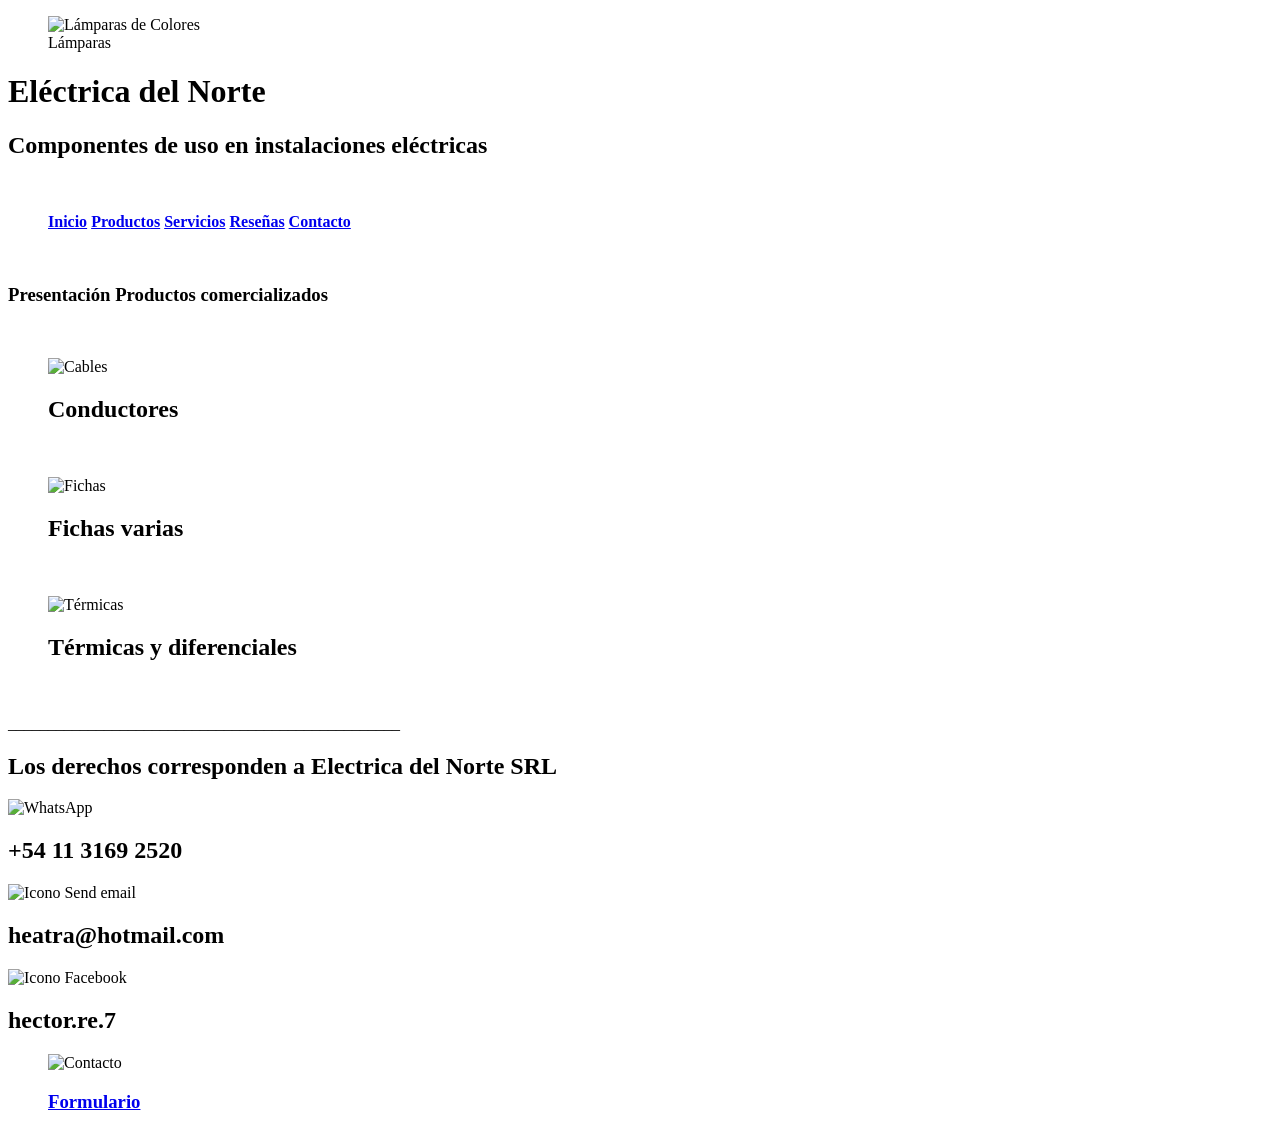
==== index.html @ 59b1efaf "Commit1305" ====
<!--  

CORRECCIONES:

h Activar el github pages: Es necesario ver que tu sitio este desplegado en un host real y 
que la navegacion funcione.

Estilos: utilizamos unicamente estilos en archivo externo:
No es recomendable para nada utilizar 
estilos en linea o en etiquetas "style" dentro del HTML ❌

Navegacion: algunas paginas tienen links en su nav. 
Otras paginas solo tienen lista sin links ❌
La barra de navegacion debe ser consistente. 
No podemos ver que en index tenemos 5 links y 
que cuando vamos a la pagina de contacto hay solo 1 link a index ❌
Si tengo 3 paginas, las 3 paginas deben tener la misma cantidad de links y en el mismo orden.


h README: este archivo NO debe aparecer en la barra de navegacion.

h Nomenclatura: los archivos deben tener nombres en minuscula. 

Sugerencia: no dejar tantos saltos de linea entre etiquetas. 

Se esperan todas las correcciones en la entrega final y el despliegue 
del sitio en github pages. 
Si este no esta en la entrega final, no se podrá corregir y la entrega 
quedara desaprobada.

-->

<!DOCTYPE html>
<html lang="en">

<head>
    <meta charset="UTF-8">
    <meta name="viewport" content="width=device-width, initial-scale=1.0">
    <title>Proyecto Curso Front-End</title>
    <link href="https://fonts.googleapis.com/css?family=Tangerine" rel="stylesheet">
    <link href="https://fonts.googleapis.com/css2?family=Roboto:ital,wght@0,100..900;1,100..900&family=Sacramento&display=swap" rel="stylesheet">
    <link rel="stylesheet" href="/css/styles.css">
</head>

<body>

    <header class="head-index">
        <div class="LogoEN">  
            <figure>
                <img src="./imagenes/LámparasColores.jpg" width="50" height="50" alt="Lámparas de Colores" class="img-lamp">
                <figcaption class="LogoTítulo">Lámparas</figcaption>
            </figure>
            </div>
     
        <h1 id="encabezado"><strong>Eléctrica del Norte</strong></h1>
        <h2>Componentes de uso en instalaciones eléctricas</h2>
    
        <br>
        <nav class="nav-indice">
            <ul>
                <a href="index.html"><strong>Inicio</strong></a>
                <a href="./pages/productos.html"><strong>Productos</strong></a>
                <a href="./pages/servicios.html"><strong>Servicios</strong></a>
                <a href="./pages/reseñas.html"><strong>Reseñas</strong></a>
                <a href="./pages/contacto.html"><strong>Contacto</strong></a>
            </ul>
        </nav>
    </header>
  
    <br>

    <main>
            <h3  class="h3-index"><strong>Presentación Productos comercializados</strong></h3>
            <br>        
        <section class="con-img">
            <figure>
                <img src="./imagenes/cables.png" width="100" height="100" alt="Cables" class="vista1">
                <figcaption><strong><h2>Conductores</h2></strong></figcaption>
            </figure>
            <br>
            <figure>
                <img src="./imagenes/fichas.png" width="100" height="100" alt="Fichas" class="vista2">
                <figcaption><strong><h2>Fichas varias</h2></strong></figcaption>
            </figure>
            <br>
            <figure>
                <img src="./imagenes/termicas-diferenciales.png"  width="100"  height="100" alt="Térmicas" class="vista3">
                <figcaption><strong><h2>Térmicas y diferenciales</h2></strong></figcaption>
            </figure>
       
    </main>

<!-- ########### FOOTER ###########-->    

    <footer>
        <br>
        <p>_________________________________________________</p>
        <h2>Los derechos corresponden a Electrica del Norte SRL</h2>
            
           <div class="icono-whatsapp">
                <img src="./iconos/WhatsApp1.jpg"  width="50" height="50" alt="WhatsApp"> 
                <h2>+54 11 3169 2520</h2>
           </div> 
        
            <div class="icono-email">
                <img src="./iconos/email-send.png"  width="50" height="50" alt="Icono Send email">
                <h2>heatra@hotmail.com</h2>
            </div>

            <div class="icono-facebook">
                <img src="./iconos/Facebook.png" width="50" height="50"   alt="Icono Facebook">
                <h2>hector.re.7</h2>
            </div>
            
            <div>
               <figure class="Caption-form">
                    <img src="./iconos/Formulario1.jpg"  alt="Contacto" width="50" height="50">
                    <a href="./pages/Formulario.html"><h3>Formulario</h3></a>    
                </figure>
            </div>

    </footer>

</body>

</html>
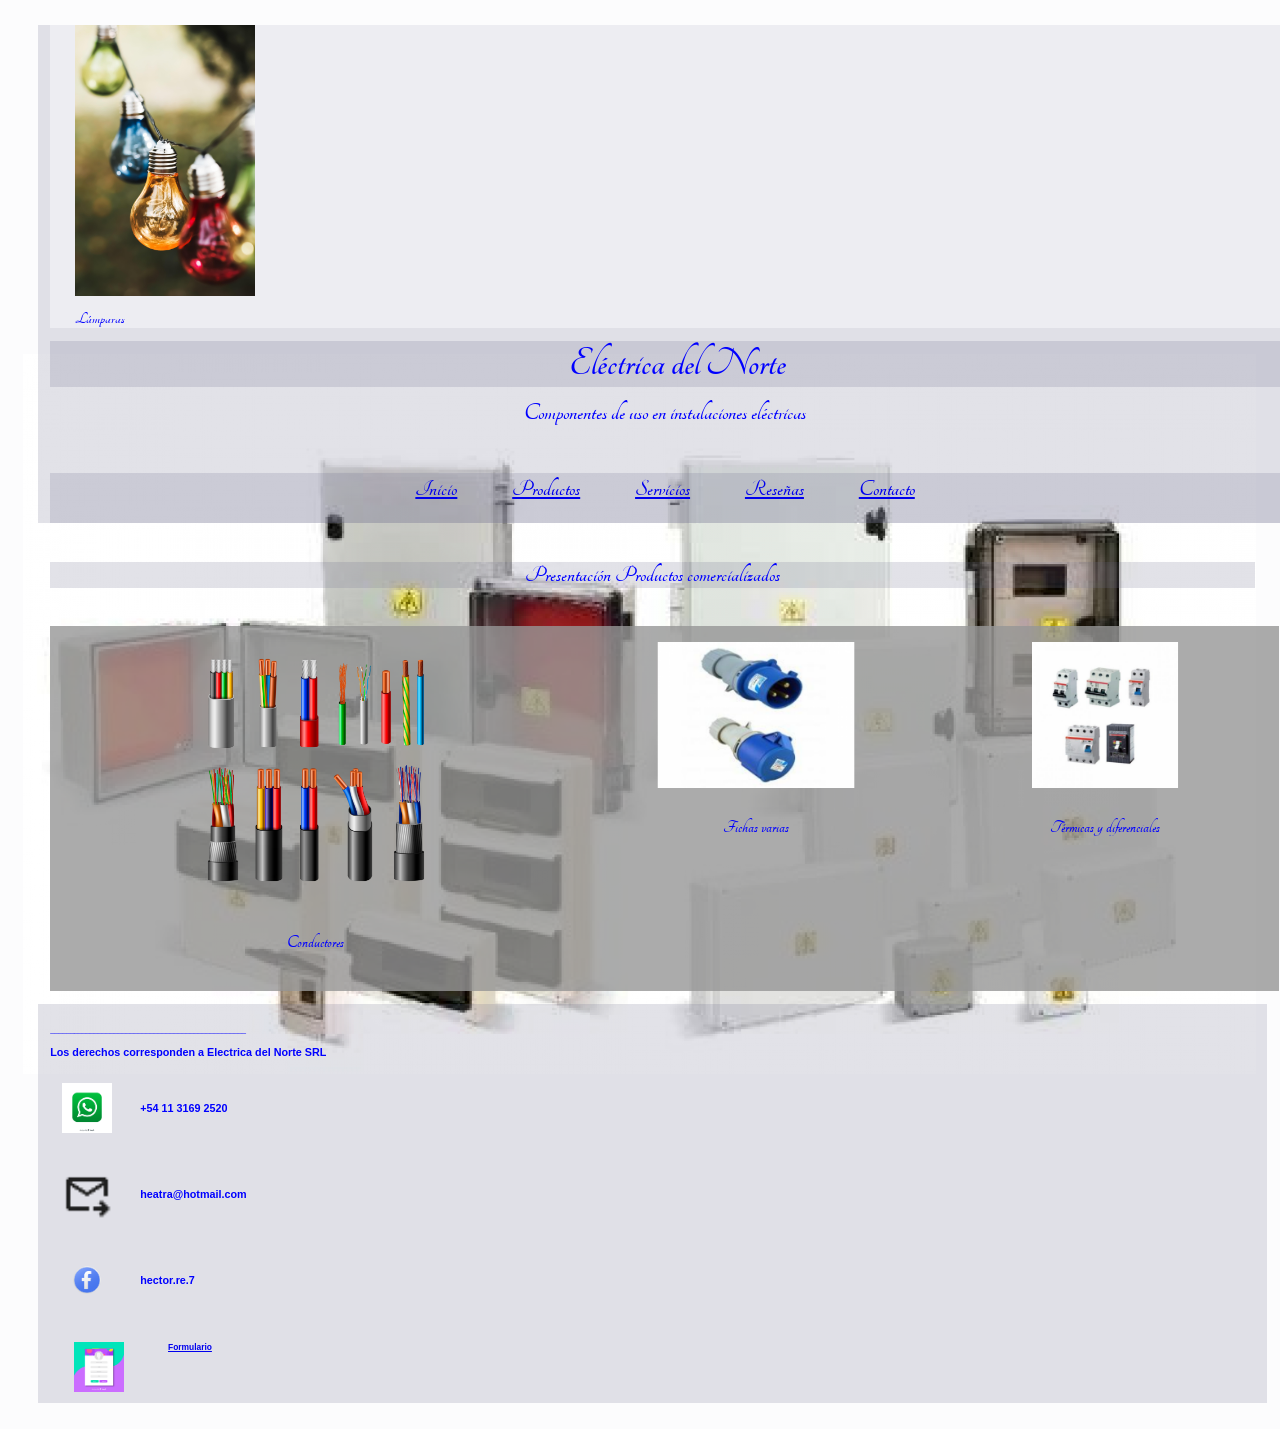
==== commit 2a89294f: "Commit1505" ====
--- a/index.html
+++ b/index.html
@@ -10,7 +10,7 @@
 No es recomendable para nada utilizar 
 estilos en linea o en etiquetas "style" dentro del HTML ❌
 
-Navegacion: algunas paginas tienen links en su nav. 
+h Navegacion: algunas paginas tienen links en su nav. 
 Otras paginas solo tienen lista sin links ❌
 La barra de navegacion debe ser consistente. 
 No podemos ver que en index tenemos 5 links y 
--- a/css/styles.css
+++ b/css/styles.css
@@ -0,0 +1,554 @@
+
+
+/* Estilos CSS para Archivo contactos.html se encuentra en la
+   misma página de contactos.html*/
+
+/*Selector Universal.  Aplica a todas los archivos html*/
+
+*{
+   margin: 1%;  
+   padding: 0%;
+   box-sizing:border-box;
+}
+
+/* -------- HEADER ----------*/
+/* Se colocó un "class" en "header" como "head-index" */
+.head-index {
+        
+  width:100%;    
+  height: auto;
+  font: 140% "Tangerine", arial, helvetica;
+  background-color:rgba(109, 112, 138,0.2);
+  color: blue;
+
+}
+
+.LogoEN{
+  background-color:  rgba(251, 251, 253, 0.5);
+}
+
+.LogoTítulo{
+  text-align: start;
+  font-weight: bolder;
+}
+
+.img-lamp{
+    display: flex;    
+    justify-content: left;   
+    width: 15%;      
+    height:15%;
+}
+
+
+/*BODY, aplica a todos los archivos html*/
+/*Se colocó una imagen de fondo en BODY */
+
+body{
+    
+    text-align: center;
+    width: 100% ;
+    height:auto;
+    background-color: rgba(251, 251, 253, 0.5);
+    color: blue; 
+    background-image: url('/imagenes/gabinetes-cajaspaso.png');
+    background-repeat:no-repeat;
+    background-position: center center;
+    background-size:auto; 
+    background-attachment:initial;
+}
+
+/* ID  index.html */
+.class-index{
+    font-size: x-large;
+    font-weight: bold;
+    justify-content: space-between;
+    word-spacing: 20px;
+
+}
+
+#encabezado{
+    width: 100%;
+    height: auto;    
+    text-align: center;
+    font-family: "Tangerine", arial, helvetica;
+    font-size: 250%;
+    color:blue;
+    background-color: rgba(109, 112, 138,0.2);
+}
+
+
+.nav-indice{
+        height: 50px;
+        font-size: x-large;
+        text-align:center;
+        color: blue;
+        background-color:rgba(109, 112, 138,0.2);
+
+}
+
+/*class  index.html */
+
+.h3-index{
+        background-color: rgba(109, 112, 138,0.2);
+        font-size: x-large;
+}
+
+.con-img{
+        display: flex;
+        flex-direction: row;
+        justify-content: center;
+        align-content: center;
+        height: auto;
+        width:100%;
+        background-color: rgba(150, 150, 150, 0.8);
+}
+
+.vista1{
+
+        flex: 1 1;
+        width:50%;
+        height: auto;
+}
+
+.vista2{
+
+        flex: 1 1;
+        width:80%;
+        height: auto;
+}
+
+.vista3{
+
+        flex: 1 1;
+        width:80%;
+        height: auto;
+}
+
+.p-index{
+        font-size: x-large;
+        background-color:rgba(109, 112, 138,0.5);
+}
+
+.con-videos{
+        display:flex;
+        flex-direction: row;
+        flex:1 1;
+        background-color: rgba(109, 112, 138,0.2);
+}
+
+.video1{
+         max-width: 50%;
+         align-items: center;
+}
+
+
+.con-extvideos{
+        display:flex;
+        flex-wrap: wrap;
+        justify-content: center;
+        align-items: center;
+        max-width: 100%;
+        height: auto;
+        background-color:rgba(109, 112, 138,0.2);
+}
+
+footer{
+    text-align:left;    
+    font: 60%"arial", helvetica;
+    background-color: rgba(109, 112, 138,0.2);
+    color: blue; 
+}
+.Caption-form{
+            display: flex;
+            gap: 20px;
+    }
+
+a:hover{
+        color: rgb(241, 10, 10);
+        cursor:grab;
+
+}
+
+.retorno-index{
+        margin-top: 5%;
+        margin-left: 30px; ;
+        padding: 2%;
+        cursor:auto;
+}
+
+/* Styles CSS para Contacto.html se encuentra dentro del 
+   mismo archivo */
+
+
+/* Iconos usados en index.html */
+
+.icono-email {
+        display: flex;
+        align-items:center; /* Alinea verticalmente */
+        gap: 8px; /* Espacio entre icono y texto */
+}
+
+.icono-whatsapp {
+        display: flex;
+        align-items:center;
+        gap: 4px;        
+}
+
+.icono-whatsapp img{
+        max-width: 10%; /* Ajusta el tamaño de la imagen */
+        height: auto;
+}
+
+.icono-email {
+        display: flex;
+        align-items:center; /* Alinea verticalmente */
+        gap: 4px; /* Espacio entre icono y texto */
+}
+
+
+.icono-email img{
+        max-width: 20%; /* Ajusta el tamaño de la imagen */
+        height: auto;
+}
+
+
+/* Separar del margen símbolo de email index.html */
+
+.send-separar{
+    margin: 2%;
+}
+
+.icono-facebook{
+   display: flex;
+   align-items: center; /* Alineación vertical */
+   gap: 4px;           /* Espacio entre icono y texto */
+}
+
+.icono-facebook img{
+   max-width: 10%;     /* Ajusta el tamaño de la imagen */
+   height: auto;
+}
+
+
+/* Estilos para Formulario.html*/
+
+.estilo-forma{
+      
+        background-color: rgb(143, 204, 204);
+}
+
+.estilo-input{
+        font-size: large;
+        background-color: rgb(207, 239, 239);
+        color:rgb(57, 3, 194);
+
+}
+
+
+/* ----- PAGINA Servicios.html formato Tablas---- */
+
+
+table{
+        width: 100%;
+        height: auto;
+        font-size: x-large;
+        border-spacing:40%;
+        margin-right: auto;
+        margin-right: auto;
+        
+}
+
+th {
+  background-color:rgba(177, 202, 233,0.8);
+
+}
+thead {
+  background-color:rgba(177, 202, 223,0.8);
+  text-align: center;
+  font-weight: bold;
+
+}
+
+tbody{
+        background-color: rgba(89, 89, 223, 0.8);
+        color:white;
+
+}
+
+.servicios{
+        font-size: xx-large;
+        font-weight: bold;
+
+}
+
+
+/* ----- PAGINA Productos.html ----- */
+
+
+.producto-ul {
+      display: flex;
+      flex-direction: column;
+      width: 100%;
+      height: auto;
+      list-style: none;
+      font-weight: bolder;
+      background-color: rgba(87, 211, 211, 0.7);
+      justify-content: center;
+      font-size: x-large;
+}
+
+.h-prod{
+      font-size: 40px;
+}
+
+.prod-tarjetas {
+  display: grid;
+  align-content: center;
+  grid-template-columns: 1fr 1fr;
+  grid-template-rows: 1fr 1fr;
+  background-color: rgba(128, 156, 200, 0.8);
+  gap: 20px;
+  width:  100%;
+  height: 100%;
+}
+
+.prod-tarjetas{
+    grid-column: 1 / 3;
+    grid-row: 1 / 3;
+}
+
+.tarjeta {
+  display: flex;
+  flex-direction:column;
+  align-items: center;
+  background-color: rgba(176, 192, 209, 0.9);
+  border-radius: 10px;
+  overflow: hidden;
+  box-shadow: 0 2px 4px rgba(162, 182, 225, 0.7);
+}
+
+.prod-img{
+  width: 40%;
+  height: auto;
+  
+}
+
+.img-contenido{
+  display: flex;
+  flex-direction: column;
+  align-items: center;
+  padding: 10px;
+}
+
+.tarjeta-titulo {
+    font-size: 2rem;
+  }
+
+.tarjeta-desc {
+    font-size: 1.5rem;
+  }
+
+.tarjeta-button {
+    background-color: #193d65;
+    color: white;
+    border: none;
+    padding: 5px 10px;
+    border-radius: 5px;
+    cursor: pointer;
+  }
+
+.tarjeta-button:hover{
+    background-color: rgba(163, 21, 159, 0.5);
+}
+
+
+/* ----- PAGINA Reseñas.html formato GRID ------- */
+
+
+body {
+  font-family: "Tangerine", sans-serif;
+  font-size: 12px;  
+}
+
+.grid-container {
+  display: grid;
+  grid-template-areas:
+      'header'
+      'menu'
+      'cables'
+      'fichas'
+      'termomagneticas'
+      'diferenciales'
+      'soportecables'
+      'lamp'
+      'footer2';
+  background-color: white;
+  gap: 10px;
+}
+
+.header {
+  grid-area: header;
+  background-color: rgba(141, 192, 228,0.6);
+  font-weight: bolder;
+  text-align: center;
+  color: #ffffff;
+}
+
+.header > h1 {
+  font-size: 40px;
+}
+
+.menu {
+  display: flex;  
+  justify-self: center;
+  background-color: blue; 
+  border-radius: 5%; 
+  width: 40%;
+  height: fit-content;
+  grid-area: menu;
+}
+
+.menu ul {
+  list-style-type:none;
+  width: 100%;
+  font-family: Arial, Helvetica, sans-serif;
+  font-size:small;
+  font-weight: bold;
+  margin: 0;
+  padding: 0;
+}
+
+.menu li {
+  padding: 8px;
+  margin-bottom: 7px;
+  background-color: white;
+  color: blue;
+}
+
+.menu li:hover {
+  background-color: #0099cc;
+}
+
+.cables {
+  grid-area: cables;
+  background-color: rgba(29, 29, 229, 0.3);
+}
+
+.cables > h1 {
+  font-size: 30px;
+  margin-bottom: 7px;
+}
+
+.cables > p {
+  margin-bottom: 7px;
+  font-family: "Arial", Helvetica, sans-serif;
+  text-align: left;
+}
+
+.fichas {
+  grid-area: fichas;
+  background-color: rgba(153, 32, 193, 0.3);
+}
+
+.fichas > h1 {
+  font-size: 30px;
+  margin-bottom: 7px;
+}
+
+.fichas > p {
+  margin-bottom: 7px;
+  font-family: Arial, Helvetica, sans-serif;
+  text-align: left;
+}
+
+.termag {
+  grid-area: termomagneticas;
+  background-color: rgba(27, 129, 193, 0.3);
+}
+
+.termag > h1 {
+  font-size: 30px;
+  margin-bottom: 7px;
+}
+
+.termag > p {
+  margin-bottom: 7px;
+  font-family: "Arial", Helvetica, sans-serif;
+  text-align: left;
+}
+
+.diferen {
+  grid-area: diferenciales; 
+  background-color:rgba(87, 87, 93, 0.3);
+}
+
+.diferen > h1 {
+  font-size: 30px;
+  margin-bottom: 7px;
+}
+
+.diferen > p {
+  margin-bottom: 7px;
+  font-family: "Arial", Helvetica, sans-serif;
+  text-align: left;
+}
+
+.soportecables {
+  grid-area:auto;
+  background-color: rgba(27, 129, 193, 0.3);
+}
+
+.soportecables > h1 {
+  font-size: 30px;
+  margin-bottom: 7px;
+}
+
+.soportecables > p {
+  margin-bottom: 7px;
+  font-family: "Arial", Helvetica, sans-serif;
+  text-align: left;
+}
+
+
+.lamp {
+  grid-area:auto;
+  background-color: rgba(160, 27, 193, 0.3);
+}
+
+.lamp > h1 {
+  font-size: 30px;
+  margin-bottom: 7px;
+}
+
+.lamp > p {
+  margin-bottom: 7px;
+  font-family: "Arial", Helvetica, sans-serif;
+  text-align: left;
+}
+
+.al-menu{
+  font-family: "arial", sans-serif;
+  font-size:small;
+}
+
+/* ----- FOOTER ----- */
+
+.footer2 {
+  grid-area: footer2; 
+  background-color:rgba(87, 87, 93, 0.3);
+}
+
+.footer2 > h1 {
+
+  font-size: 30px;
+  margin-bottom: 7px;
+}
+
+
+
+.contact-a {
+  margin-bottom: 7px;
+  font-family: "Arial", Helvetica, sans-serif;
+  text-align: left;
+  
+}
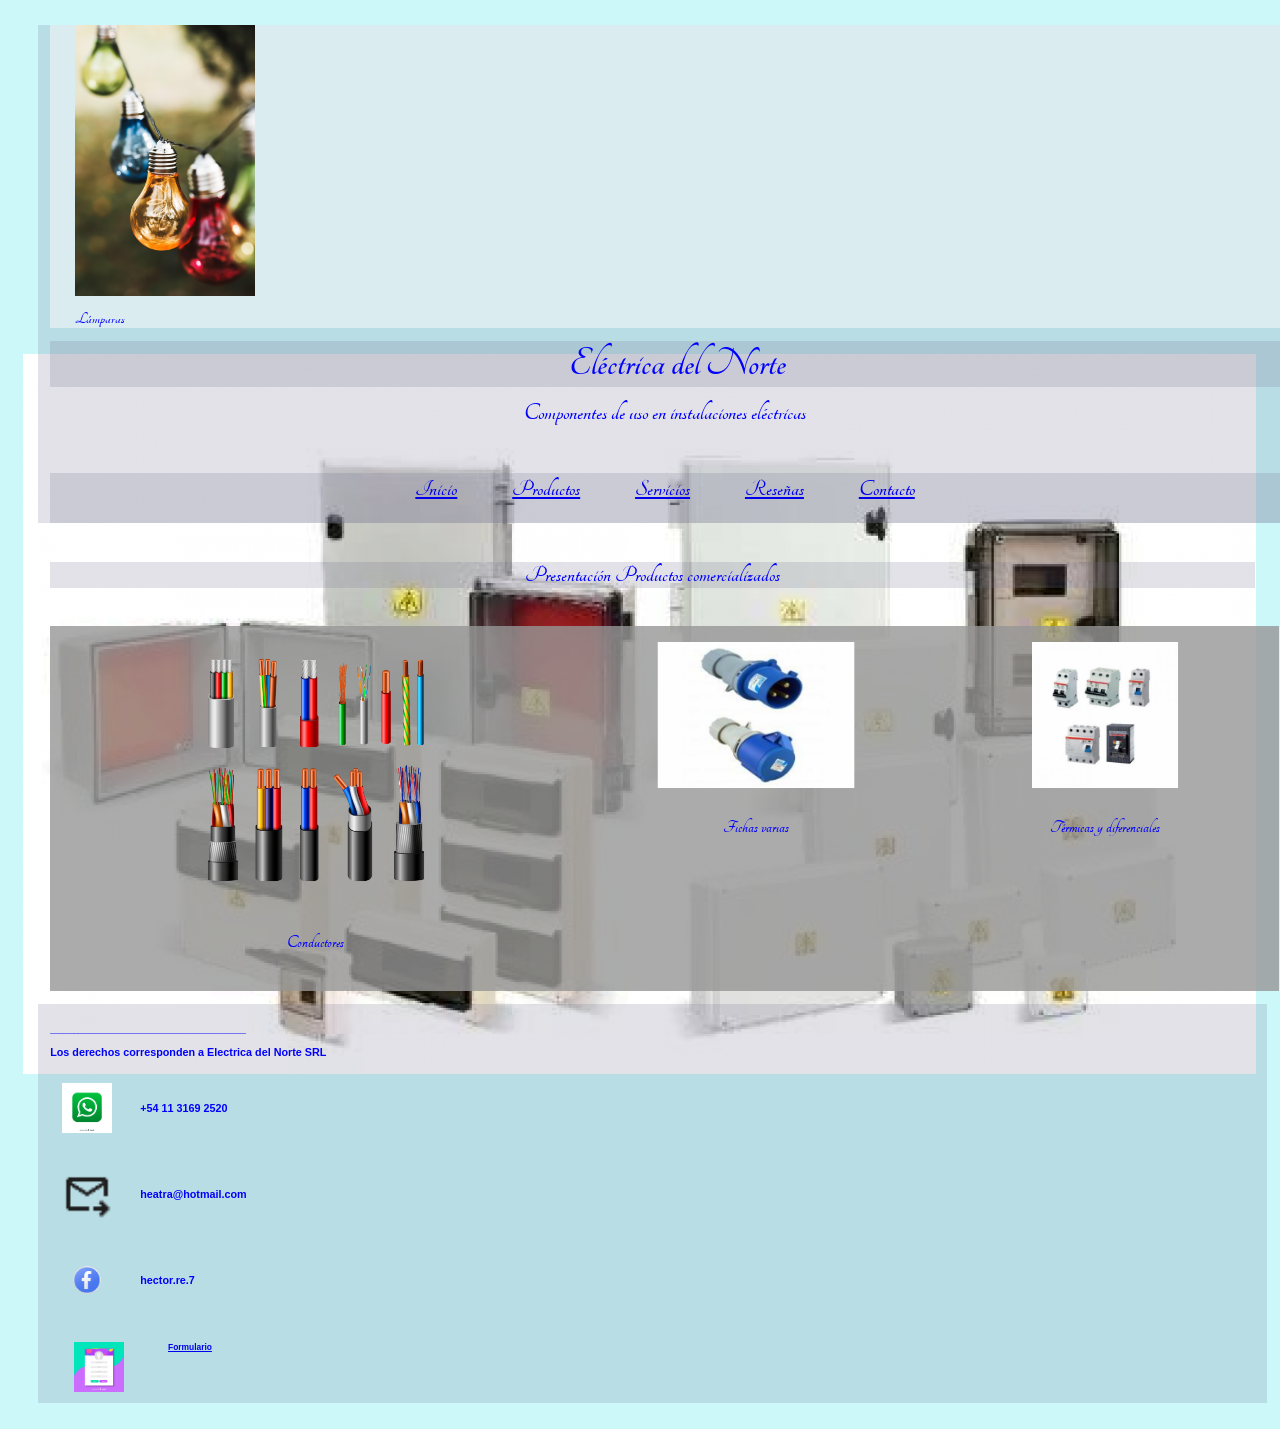
==== commit 692bafff: "Commit2-1505" ====
--- a/index.html
+++ b/index.html
@@ -3,31 +3,19 @@
 
 CORRECCIONES:
 
-h Activar el github pages: Es necesario ver que tu sitio este desplegado en un host real y 
-que la navegacion funcione.
+h Activar el github pages: ver que tu sitio este desplegado en un host real
 
-Estilos: utilizamos unicamente estilos en archivo externo:
-No es recomendable para nada utilizar 
-estilos en linea o en etiquetas "style" dentro del HTML ❌
+h Estilos: unicamente estilos en archivo externo:
 
 h Navegacion: algunas paginas tienen links en su nav. 
-Otras paginas solo tienen lista sin links ❌
 La barra de navegacion debe ser consistente. 
-No podemos ver que en index tenemos 5 links y 
-que cuando vamos a la pagina de contacto hay solo 1 link a index ❌
-Si tengo 3 paginas, las 3 paginas deben tener la misma cantidad de links y en el mismo orden.
-
+Consistente en igual cantidad de LINKS en las distintas páginas
 
 h README: este archivo NO debe aparecer en la barra de navegacion.
 
 h Nomenclatura: los archivos deben tener nombres en minuscula. 
 
 Sugerencia: no dejar tantos saltos de linea entre etiquetas. 
-
-Se esperan todas las correcciones en la entrega final y el despliegue 
-del sitio en github pages. 
-Si este no esta en la entrega final, no se podrá corregir y la entrega 
-quedara desaprobada.
 
 -->
 
--- a/css/styles.css
+++ b/css/styles.css
@@ -551,4 +551,168 @@
   font-family: "Arial", Helvetica, sans-serif;
   text-align: left;
   
-}+}
+
+
+/* STYLES para archivo contacto.html */
+
+    body{
+        background-color: rgba(87, 234, 239, 0.3);
+        transition: background-color 0.5s ease; 
+    }
+
+    .retorno-index-contacto {
+        display: flex;
+        max-width: 100%;
+        font-size: 1em;
+        justify-content:space-between;
+        font-weight: bold;
+        word-spacing: 25px;
+        background-color: rgba(148, 177, 175, 0.3);
+        padding: 1%;
+        border: 15px solid rgba(14, 63, 123, 0.5);
+        cursor:auto;
+    }
+
+    .datos-contacto {
+        display: flex;
+        justify-content: center;
+        margin-left: 2%;
+        padding: 5%;
+    }
+
+    .datos-p{
+        display: flex;
+        background-color: rgba(20, 23, 223, 0.3);
+        transition:background-color 0.5s ease; 
+        padding: 8%;
+        border: 15px solid rgba(64, 25, 125, 0.5);
+        font-family: "Arial", Helvetica, sans-serif;
+        font-weight: bold;
+        font-size: large;
+
+    }
+
+    .Caption-form{
+            display: flex;
+            gap: 20px;
+    }
+
+/* MEDIA QUERIES PARA archivo contacto.html   */
+    
+@media screen and (00px<=width<=500px) {
+
+    body{
+        background-color: rgba(72, 120, 139, 0.3);
+    }
+
+    .retorno-index-contacto {
+        display: flex;
+        max-width: 100%;
+        font-size: 1em;
+        justify-content: space-between;
+        font-weight: bold;
+        word-spacing: 25px;
+        background-color: rgba(62, 188, 83, 0.3);
+        padding: 1%;
+        border: 10px solid rgba(148, 161, 177, 0.5);
+        cursor:auto;
+        }
+
+    .datos-contacto {
+        display: flex;
+        justify-content: center;
+        margin-left: 2%;
+        padding: 5%;
+        }
+
+    .datos-p{
+        display: grid;
+        background-color: rgba(20, 23, 223, 0.3);
+        transition: background-color 0.5s ease; 
+        padding: 8%;
+        border: 15px solid rgba(64, 25, 125, 0.5);
+        font-family: "Arial", Helvetica, sans-serif;
+        font-weight: bold;
+        font-size: large;
+        }
+        
+    } 
+
+@media (500px<width<=800px) {
+    
+    body{
+        background-color: rgba(50, 23, 228, 0.3);
+    }
+    .retorno-index-contacto {
+        display: flex;
+        max-width: 100%;
+        font-size: 1em;
+        justify-content:space-between;
+        font-weight: bold;
+        word-spacing: 25px;
+        background-color: rgba(16, 78, 154, 0.3);
+        padding: 1%;
+        border: 10px solid rgba(148, 161, 177, 0.5);
+        cursor:auto;
+        }
+
+    .datos-contacto {
+        display: flex;
+        justify-content: center;
+        margin-left: 2%;
+        padding: 5%;
+        }
+    
+    .datos-p{
+        display: flex;
+        background-color: rgba(14, 17, 180, 0.2);
+        transition: background-color 0.5s ease; 
+        padding: 8%;
+        border: 15px solid rgba(64, 25, 125, 0.5);
+        font-family: "Arial", Helvetica, sans-serif;
+        font-weight: bold;
+        font-size: large;
+        }
+        
+    }
+
+@media (800px<width<=1200px) {
+
+    body{
+        background-color: rgba(15, 244, 244, 0.3);
+    }
+    .retorno-index-contacto {
+        display: flex;
+        max-width: 100%;
+        font-size: 1em;
+        justify-content:space-between;
+        font-weight: bold;
+        word-spacing: 25px;
+        background-color: rgba(15, 200, 228, 0.3);
+        padding: 1%;
+        border: 15px solid rgba(64, 25, 125, 0.5);
+        cursor:auto;
+        }
+
+    .datos-contacto {
+        display: flex;
+        justify-content: center;
+        margin-left: 2%;
+        padding: 5%;
+        }
+
+    .datos-p{
+        display: flex;
+        background-color: rgba(20, 223, 220, 0.482);
+        padding: 8%;
+        border: 15px solid rgba(137, 107, 186, 0.5);
+        font-family: "Arial", Helvetica, sans-serif;
+        font-weight: bold;
+        font-size: large;
+        }         
+    }
+
+
+
+
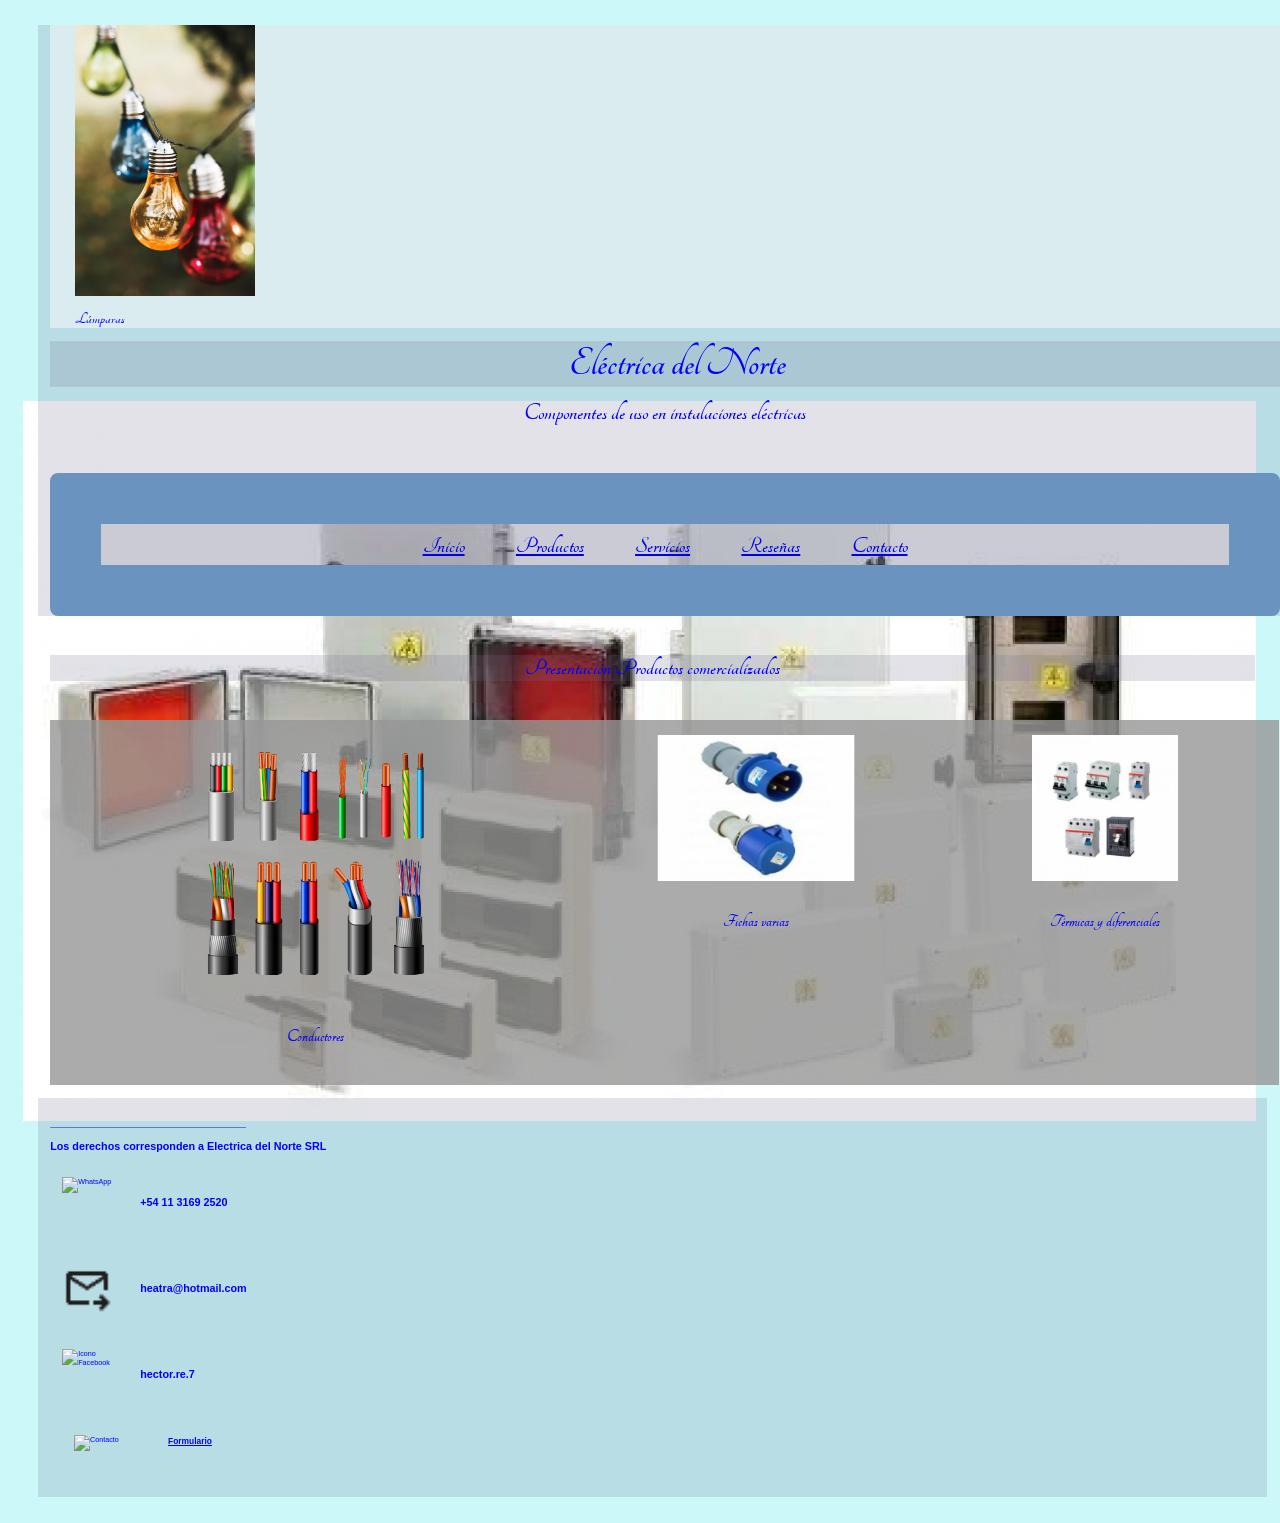
==== commit d74185ed: "Commit1-1605" ====
--- a/index.html
+++ b/index.html
@@ -36,7 +36,7 @@
     <header class="head-index">
         <div class="LogoEN">  
             <figure>
-                <img src="./imagenes/LámparasColores.jpg" width="50" height="50" alt="Lámparas de Colores" class="img-lamp">
+                <img src="./imagenes/LámparasColores.jpg" width="30" height="30" alt="Lámparas de Colores" class="img-lamp">
                 <figcaption class="LogoTítulo">Lámparas</figcaption>
             </figure>
             </div>
@@ -55,9 +55,7 @@
             </ul>
         </nav>
     </header>
-  
     <br>
-
     <main>
             <h3  class="h3-index"><strong>Presentación Productos comercializados</strong></h3>
             <br>        
@@ -87,7 +85,7 @@
         <h2>Los derechos corresponden a Electrica del Norte SRL</h2>
             
            <div class="icono-whatsapp">
-                <img src="./iconos/WhatsApp1.jpg"  width="50" height="50" alt="WhatsApp"> 
+                <img src="./iconos/whatsApp1.jpg"  width="50" height="50" alt="WhatsApp"> 
                 <h2>+54 11 3169 2520</h2>
            </div> 
         
@@ -97,14 +95,14 @@
             </div>
 
             <div class="icono-facebook">
-                <img src="./iconos/Facebook.png" width="50" height="50"   alt="Icono Facebook">
+                <img src="./iconos/facebook.png" width="50" height="50"   alt="Icono Facebook">
                 <h2>hector.re.7</h2>
             </div>
             
             <div>
                <figure class="Caption-form">
-                    <img src="./iconos/Formulario1.jpg"  alt="Contacto" width="50" height="50">
-                    <a href="./pages/Formulario.html"><h3>Formulario</h3></a>    
+                    <img src="./iconos/formulario1.jpg"  alt="Contacto" width="50" height="50">
+                    <a href="./pages/formulario.html"><h3>Formulario</h3></a>    
                 </figure>
             </div>
 
--- a/css/styles.css
+++ b/css/styles.css
@@ -50,7 +50,7 @@
     height:auto;
     background-color: rgba(251, 251, 253, 0.5);
     color: blue; 
-    background-image: url('/imagenes/gabinetes-cajaspaso.png');
+    background-image: url('../imagenes/gabinetes-cajaspaso.png');
     background-repeat:no-repeat;
     background-position: center center;
     background-size:auto; 
@@ -78,14 +78,24 @@
 
 
 .nav-indice{
-        height: 50px;
+        border: 4vw solid #6b93c0;
+        padding:0.5vw;
+        justify-content: center;
+        align-items:center;
+        border-radius: 8px;
         font-size: x-large;
-        text-align:center;
         color: blue;
         background-color:rgba(109, 112, 138,0.2);
-
-}
-
+}
+
+.nav-indice ul{
+      display: contents;
+      list-style: none;
+      margin:0;
+      padding:0;
+      gap:0.5vw;
+
+}
 /*class  index.html */
 
 .h3-index{
@@ -170,7 +180,16 @@
 }
 
 .retorno-index{
-        margin-top: 5%;
+        border: 4vw solid #6b93c0;
+        padding:0.5vw;
+        justify-content: center;
+        align-items:center;
+        border-radius: 8px;
+        font-size: x-large;
+        color: blue;
+        background-color:rgba(109, 112, 138,0.2);
+
+        margin-top:10%;
         margin-left: 30px; ;
         padding: 2%;
         cursor:auto;
@@ -554,7 +573,11 @@
 }
 
 
+/*--------------------------------------- */
+
 /* STYLES para archivo contacto.html */
+
+/*--------------------------------------- */
 
     body{
         background-color: rgba(87, 234, 239, 0.3);
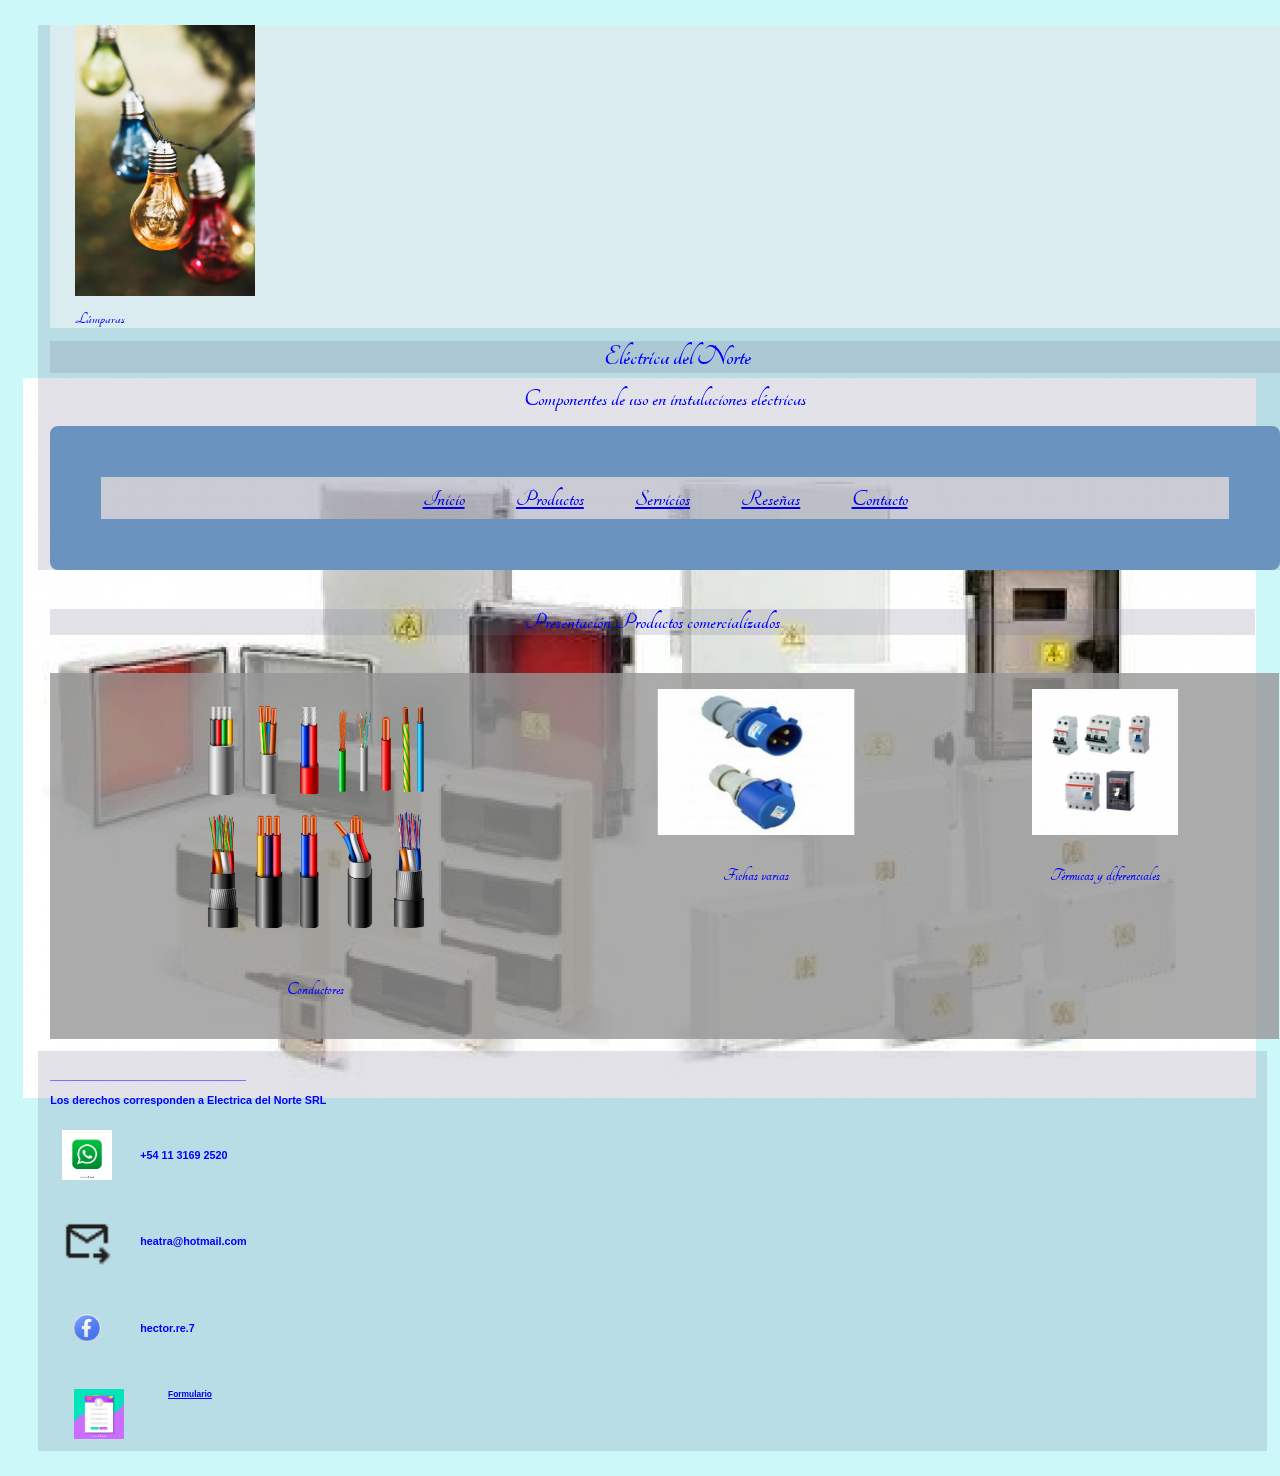
==== commit e223a47f: "Commit5-1605" ====
--- a/index.html
+++ b/index.html
@@ -41,10 +41,9 @@
             </figure>
             </div>
      
-        <h1 id="encabezado"><strong>Eléctrica del Norte</strong></h1>
+        <h2 id="encabezado"><strong>Eléctrica del Norte</strong></h2>
         <h2>Componentes de uso en instalaciones eléctricas</h2>
     
-        <br>
         <nav class="nav-indice">
             <ul>
                 <a href="index.html"><strong>Inicio</strong></a>
--- a/css/styles.css
+++ b/css/styles.css
@@ -39,12 +39,10 @@
     height:15%;
 }
 
-
 /*BODY, aplica a todos los archivos html*/
 /*Se colocó una imagen de fondo en BODY */
 
 body{
-    
     text-align: center;
     width: 100% ;
     height:auto;
@@ -71,7 +69,7 @@
     height: auto;    
     text-align: center;
     font-family: "Tangerine", arial, helvetica;
-    font-size: 250%;
+    font-size: 170%;
     color:blue;
     background-color: rgba(109, 112, 138,0.2);
 }
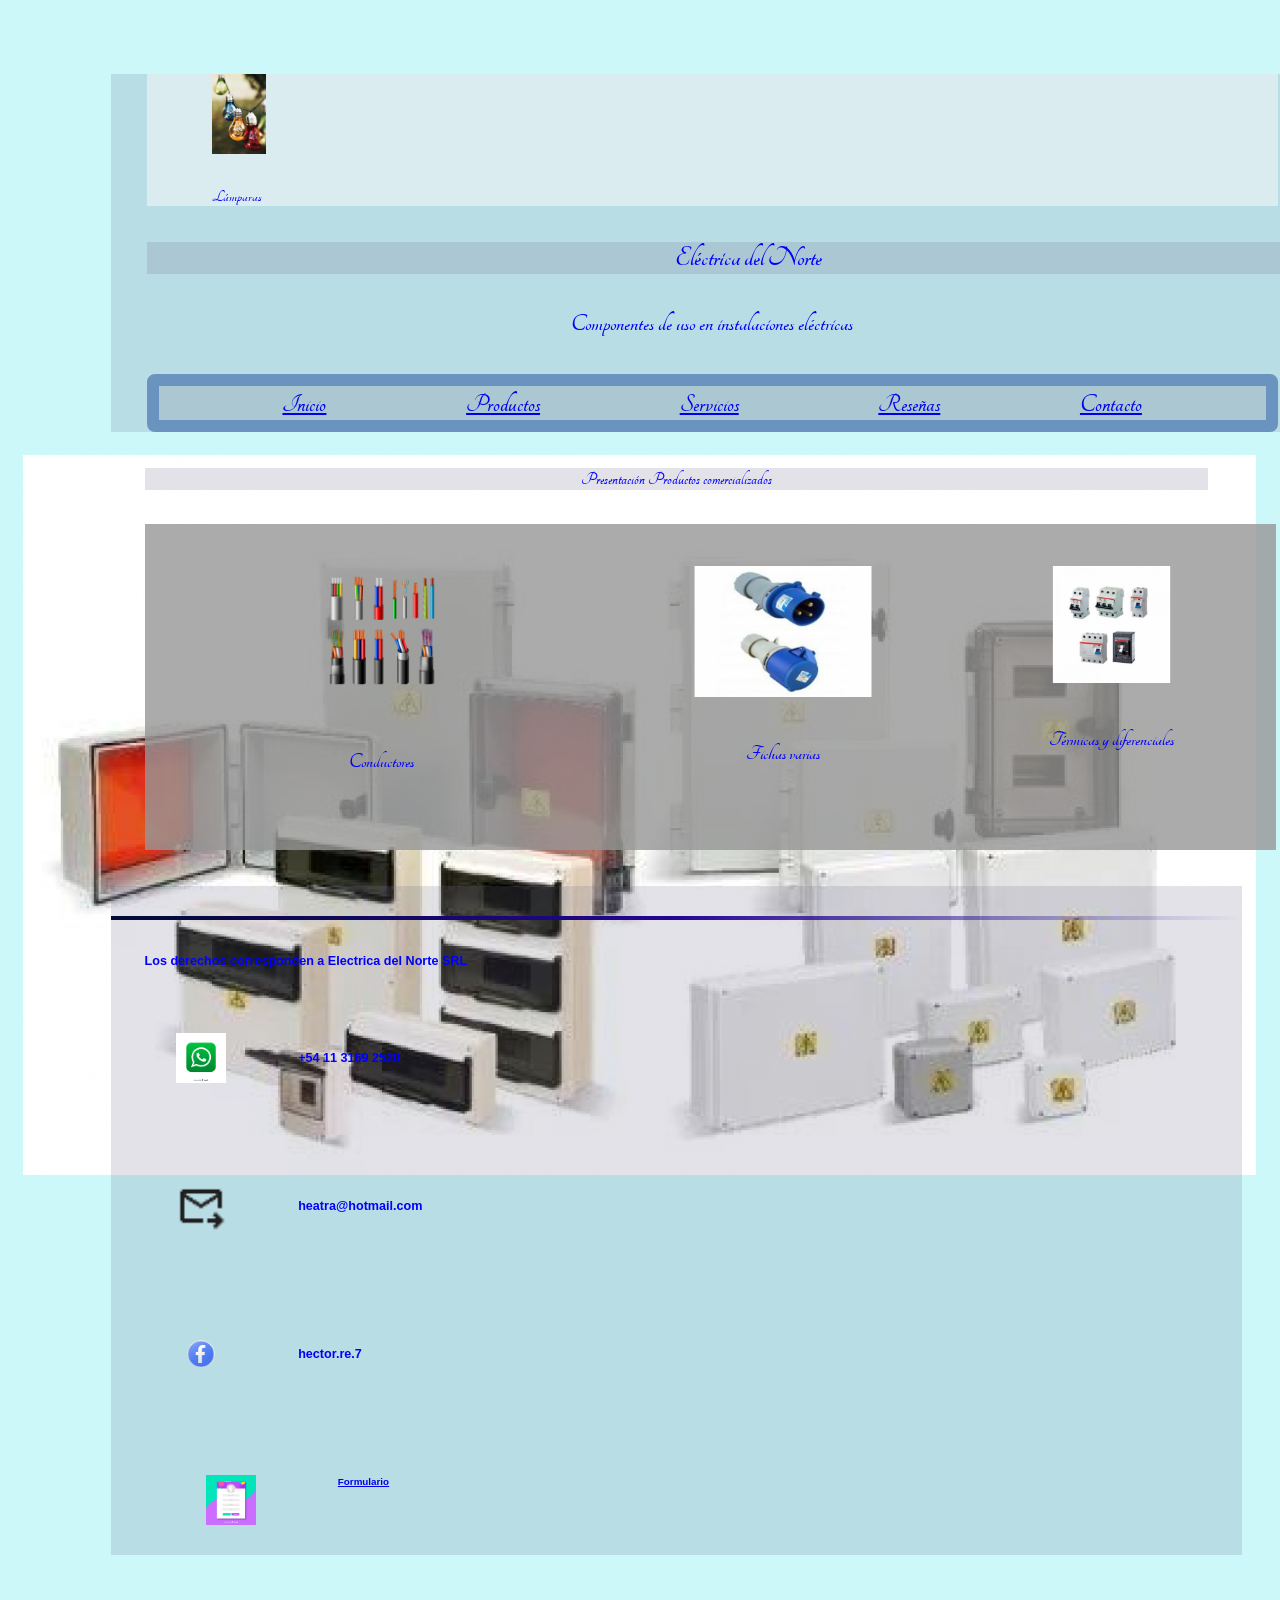
==== commit 53f82bdd: "Commit1-1705" ====
--- a/index.html
+++ b/index.html
@@ -28,7 +28,7 @@
     <title>Proyecto Curso Front-End</title>
     <link href="https://fonts.googleapis.com/css?family=Tangerine" rel="stylesheet">
     <link href="https://fonts.googleapis.com/css2?family=Roboto:ital,wght@0,100..900;1,100..900&family=Sacramento&display=swap" rel="stylesheet">
-    <link rel="stylesheet" href="/css/styles.css">
+    <link rel="stylesheet" href="css/styles.css">
 </head>
 
 <body>
@@ -36,7 +36,7 @@
     <header class="head-index">
         <div class="LogoEN">  
             <figure>
-                <img src="./imagenes/LámparasColores.jpg" width="30" height="30" alt="Lámparas de Colores" class="img-lamp">
+                <img src="./imagenes/LámparasColores.jpg"  alt="Lámparas de Colores" class="img-lamp">
                 <figcaption class="LogoTítulo">Lámparas</figcaption>
             </figure>
             </div>
@@ -54,10 +54,10 @@
             </ul>
         </nav>
     </header>
-    <br>
+
     <main>
             <h3  class="h3-index"><strong>Presentación Productos comercializados</strong></h3>
-            <br>        
+             
         <section class="con-img">
             <figure>
                 <img src="./imagenes/cables.png" width="100" height="100" alt="Cables" class="vista1">
@@ -80,7 +80,8 @@
 
     <footer>
         <br>
-        <p>_________________________________________________</p>
+        <hr class="separación">
+        
         <h2>Los derechos corresponden a Electrica del Norte SRL</h2>
             
            <div class="icono-whatsapp">
--- a/css/styles.css
+++ b/css/styles.css
@@ -6,7 +6,7 @@
 /*Selector Universal.  Aplica a todas los archivos html*/
 
 *{
-   margin: 1%;  
+   margin: 3%;  
    padding: 0%;
    box-sizing:border-box;
 }
@@ -14,10 +14,9 @@
 /* -------- HEADER ----------*/
 /* Se colocó un "class" en "header" como "head-index" */
 .head-index {
-        
   width:100%;    
   height: auto;
-  font: 140% "Tangerine", arial, helvetica;
+  font: 120% "Tangerine", arial, helvetica;
   background-color:rgba(109, 112, 138,0.2);
   color: blue;
 
@@ -35,8 +34,8 @@
 .img-lamp{
     display: flex;    
     justify-content: left;   
-    width: 15%;      
-    height:15%;
+    width: 5%;      
+    height:5%;
 }
 
 /*BODY, aplica a todos los archivos html*/
@@ -55,7 +54,7 @@
     background-attachment:initial;
 }
 
-/* ID  index.html */
+/* ID  index.html
 .class-index{
     font-size: x-large;
     font-weight: bold;
@@ -63,6 +62,7 @@
     word-spacing: 20px;
 
 }
+*/
 
 #encabezado{
     width: 100%;
@@ -76,14 +76,14 @@
 
 
 .nav-indice{
-        border: 4vw solid #6b93c0;
-        padding:0.5vw;
+        border: 1vw solid #6b93c0;
+        padding:0.1vw;
         justify-content: center;
         align-items:center;
         border-radius: 8px;
-        font-size: x-large;
+        font-size: 2vw;
         color: blue;
-        background-color:rgba(109, 112, 138,0.2);
+        background-color:rgba(111, 113, 134, 0.2);
 }
 
 .nav-indice ul{
@@ -91,14 +91,14 @@
       list-style: none;
       margin:0;
       padding:0;
-      gap:0.5vw;
+      gap:0.1vw;
 
 }
 /*class  index.html */
 
 .h3-index{
         background-color: rgba(109, 112, 138,0.2);
-        font-size: x-large;
+        font-size: large;
 }
 
 .con-img{
@@ -112,26 +112,25 @@
 }
 
 .vista1{
-
         flex: 1 1;
-        width:50%;
+        width:30%;
         height: auto;
 }
 
 .vista2{
+
+        flex: 1 1;
+        width:90%;
+        height: auto;
+}
+
+.vista3{
 
         flex: 1 1;
         width:80%;
         height: auto;
 }
-
-.vista3{
-
-        flex: 1 1;
-        width:80%;
-        height: auto;
-}
-
+/*
 .p-index{
         font-size: x-large;
         background-color:rgba(109, 112, 138,0.5);
@@ -159,17 +158,23 @@
         height: auto;
         background-color:rgba(109, 112, 138,0.2);
 }
-
+*/
 footer{
     text-align:left;    
     font: 60%"arial", helvetica;
     background-color: rgba(109, 112, 138,0.2);
     color: blue; 
 }
-.Caption-form{
-            display: flex;
-            gap: 20px;
-    }
+
+.separación{
+    border: 0; 
+    height: 4px;
+    background-color: #150c97; 
+    background:linear-gradient(to right, #030a34, #240594, transparent) ;
+    margin: 20px 0; 
+    width: 100%; 
+
+}
 
 a:hover{
         color: rgb(241, 10, 10);
@@ -199,66 +204,77 @@
 
 /* Iconos usados en index.html */
 
+
+.icono-whatsapp {
+        display: flex;
+        align-items:center;
+        gap: 8px;        
+}
+
+.icono-whatsapp img{
+        max-width: 15%; 
+        height: auto;
+}
+
 .icono-email {
         display: flex;
-        align-items:center; /* Alinea verticalmente */
-        gap: 8px; /* Espacio entre icono y texto */
-}
-
-.icono-whatsapp {
-        display: flex;
         align-items:center;
-        gap: 4px;        
-}
-
-.icono-whatsapp img{
-        max-width: 10%; /* Ajusta el tamaño de la imagen */
+        gap: 8px;
+}
+
+.icono-email img{
+        max-width: 40%;
         height: auto;
 }
 
-.icono-email {
-        display: flex;
-        align-items:center; /* Alinea verticalmente */
-        gap: 4px; /* Espacio entre icono y texto */
-}
-
-
-.icono-email img{
-        max-width: 20%; /* Ajusta el tamaño de la imagen */
-        height: auto;
-}
+.icono-facebook{
+   display: flex;
+   align-items: center; 
+   gap: 8px;         
+}
+
+.icono-facebook img{
+   max-width: 40%;   
+   height: auto;
+}
+
+.Caption-form{
+            display: flex;
+            gap: 20px;
+    }
+
 
 
 /* Separar del margen símbolo de email index.html */
+
+/*
 
 .send-separar{
     margin: 2%;
 }
-
-.icono-facebook{
-   display: flex;
-   align-items: center; /* Alineación vertical */
-   gap: 4px;           /* Espacio entre icono y texto */
-}
-
-.icono-facebook img{
-   max-width: 10%;     /* Ajusta el tamaño de la imagen */
-   height: auto;
-}
-
+*/
 
 /* Estilos para Formulario.html*/
 
 .estilo-forma{
-      
+        display: flex;
+        flex-direction: column;
+        align-items: center;
+        font-size:2vw;      
         background-color: rgb(143, 204, 204);
 }
 
 .estilo-input{
-        font-size: large;
+        font-size:2vw;
         background-color: rgb(207, 239, 239);
         color:rgb(57, 3, 194);
 
+}
+
+.form-horizontal{
+      display: flex;  
+      gap: 40px;
+      align-items: center;
 }
 
 
@@ -268,11 +284,9 @@
 table{
         width: 100%;
         height: auto;
-        font-size: x-large;
-        border-spacing:40%;
+        font-size: large;
+        border-spacing:50%;
         margin-right: auto;
-        margin-right: auto;
-        
 }
 
 th {
@@ -293,7 +307,7 @@
 }
 
 .servicios{
-        font-size: xx-large;
+        font-size: large;
         font-weight: bold;
 
 }
@@ -301,32 +315,36 @@
 
 /* ----- PAGINA Productos.html ----- */
 
+.h-prod{
+      font-size: 20px;
+}
 
 .producto-ul {
-      display: flex;
-      flex-direction: column;
-      width: 100%;
-      height: auto;
+      display:flex;
+      flex-direction:row;
+      border: 0%;
+      padding: auto;
+      word-spacing: 0.5%;
+      width: 80%;
+      height:auto;
       list-style: none;
       font-weight: bolder;
-      background-color: rgba(87, 211, 211, 0.7);
-      justify-content: center;
-      font-size: x-large;
-}
-
-.h-prod{
-      font-size: 40px;
+      background-color:rgba(162, 182, 225, 0.3);
+      justify-content:center;
+      align-items:center;
+      font-size:2vw;
 }
 
 .prod-tarjetas {
   display: grid;
+  border: 50%;
   align-content: center;
   grid-template-columns: 1fr 1fr;
   grid-template-rows: 1fr 1fr;
   background-color: rgba(128, 156, 200, 0.8);
-  gap: 20px;
-  width:  100%;
-  height: 100%;
+  gap: 2px;
+  width:  80%;
+  height:auto;
 }
 
 .prod-tarjetas{
@@ -341,11 +359,12 @@
   background-color: rgba(176, 192, 209, 0.9);
   border-radius: 10px;
   overflow: hidden;
-  box-shadow: 0 2px 4px rgba(162, 182, 225, 0.7);
+  box-sizing:border-box;
+  box-shadow: 0 2px 4px rgba(89, 112, 164, 0.7);
 }
 
 .prod-img{
-  width: 40%;
+  width: 30%;
   height: auto;
   
 }
@@ -354,20 +373,21 @@
   display: flex;
   flex-direction: column;
   align-items: center;
-  padding: 10px;
+  padding: 5px;
 }
 
 .tarjeta-titulo {
-    font-size: 2rem;
+    font-size: 0.5rem;
   }
 
 .tarjeta-desc {
-    font-size: 1.5rem;
+    font-size: 1rem;
   }
 
 .tarjeta-button {
     background-color: #193d65;
     color: white;
+    font-size:xx-small;
     border: none;
     padding: 5px 10px;
     border-radius: 5px;
@@ -375,7 +395,7 @@
   }
 
 .tarjeta-button:hover{
-    background-color: rgba(163, 21, 159, 0.5);
+    background-color: rgba(149, 12, 72, 0.5);
 }
 
 
@@ -384,7 +404,7 @@
 
 body {
   font-family: "Tangerine", sans-serif;
-  font-size: 12px;  
+  font-size: 14px;  
 }
 
 .grid-container {
@@ -412,24 +432,25 @@
 }
 
 .header > h1 {
-  font-size: 40px;
+  font-size: 50px;
 }
 
 .menu {
-  display: flex;  
+  grid-area: menu;
+  grid-auto-rows: auto;
   justify-self: center;
   background-color: blue; 
   border-radius: 5%; 
   width: 40%;
   height: fit-content;
-  grid-area: menu;
+ 
 }
 
 .menu ul {
   list-style-type:none;
   width: 100%;
   font-family: Arial, Helvetica, sans-serif;
-  font-size:small;
+  font-size:1.5vw;
   font-weight: bold;
   margin: 0;
   padding: 0;
@@ -584,14 +605,17 @@
 
     .retorno-index-contacto {
         display: flex;
+        flex-wrap: wrap;
+        border: 1vw solid rgba(14, 63, 123, 0.5);
+        border-radius: 8px;
+        padding:0.1vw;
         max-width: 100%;
-        font-size: 1em;
-        justify-content:space-between;
-        font-weight: bold;
-        word-spacing: 25px;
-        background-color: rgba(148, 177, 175, 0.3);
-        padding: 1%;
-        border: 15px solid rgba(14, 63, 123, 0.5);
+        justify-content:center;
+        align-items: center;
+        font-size: 3vw;
+        font-weight: bold;
+        word-spacing: 15px;
+        background-color: rgba(109, 112, 138,0.2);
         cursor:auto;
     }
 
@@ -610,7 +634,7 @@
         border: 15px solid rgba(64, 25, 125, 0.5);
         font-family: "Arial", Helvetica, sans-serif;
         font-weight: bold;
-        font-size: large;
+        font-size:medium;
 
     }
 
@@ -629,14 +653,17 @@
 
     .retorno-index-contacto {
         display: flex;
+        flex-wrap: wrap ;
+        border: 1vw solid rgba(14, 63, 123, 0.5);
+        border-radius: 8px;
         max-width: 100%;
-        font-size: 1em;
         justify-content: space-between;
-        font-weight: bold;
-        word-spacing: 25px;
+        align-items: center;
+        font-size: 4vw;
+        font-weight: bold;
+        word-spacing: 15px;
         background-color: rgba(62, 188, 83, 0.3);
-        padding: 1%;
-        border: 10px solid rgba(148, 161, 177, 0.5);
+        padding:0.1vw;
         cursor:auto;
         }
 
@@ -655,7 +682,7 @@
         border: 15px solid rgba(64, 25, 125, 0.5);
         font-family: "Arial", Helvetica, sans-serif;
         font-weight: bold;
-        font-size: large;
+        font-size: medium;
         }
         
     } 
@@ -667,14 +694,17 @@
     }
     .retorno-index-contacto {
         display: flex;
+        flex-wrap: wrap;
+        border: 1vw solid rgba(14, 63, 123, 0.5);
+        border-radius: 8px;
         max-width: 100%;
-        font-size: 1em;
+        font-size:3vw;
         justify-content:space-between;
-        font-weight: bold;
-        word-spacing: 25px;
+        text-align: center;
+        font-weight: bold;
+        word-spacing: 15px;
         background-color: rgba(16, 78, 154, 0.3);
-        padding: 1%;
-        border: 10px solid rgba(148, 161, 177, 0.5);
+        padding: 0.1vw;
         cursor:auto;
         }
 
@@ -693,7 +723,7 @@
         border: 15px solid rgba(64, 25, 125, 0.5);
         font-family: "Arial", Helvetica, sans-serif;
         font-weight: bold;
-        font-size: large;
+        font-size:medium;
         }
         
     }
@@ -705,11 +735,15 @@
     }
     .retorno-index-contacto {
         display: flex;
+        flex-wrap: wrap;
+        border: 1vw solid rgba(14, 63, 123, 0.5);
+        border-radius: 8px;
         max-width: 100%;
-        font-size: 1em;
+        font-size: 3vw;
         justify-content:space-between;
-        font-weight: bold;
-        word-spacing: 25px;
+        text-align: center;
+        font-weight: bold;
+        word-spacing: 15px;
         background-color: rgba(15, 200, 228, 0.3);
         padding: 1%;
         border: 15px solid rgba(64, 25, 125, 0.5);
@@ -730,7 +764,7 @@
         border: 15px solid rgba(137, 107, 186, 0.5);
         font-family: "Arial", Helvetica, sans-serif;
         font-weight: bold;
-        font-size: large;
+        font-size:medium;
         }         
     }
 
